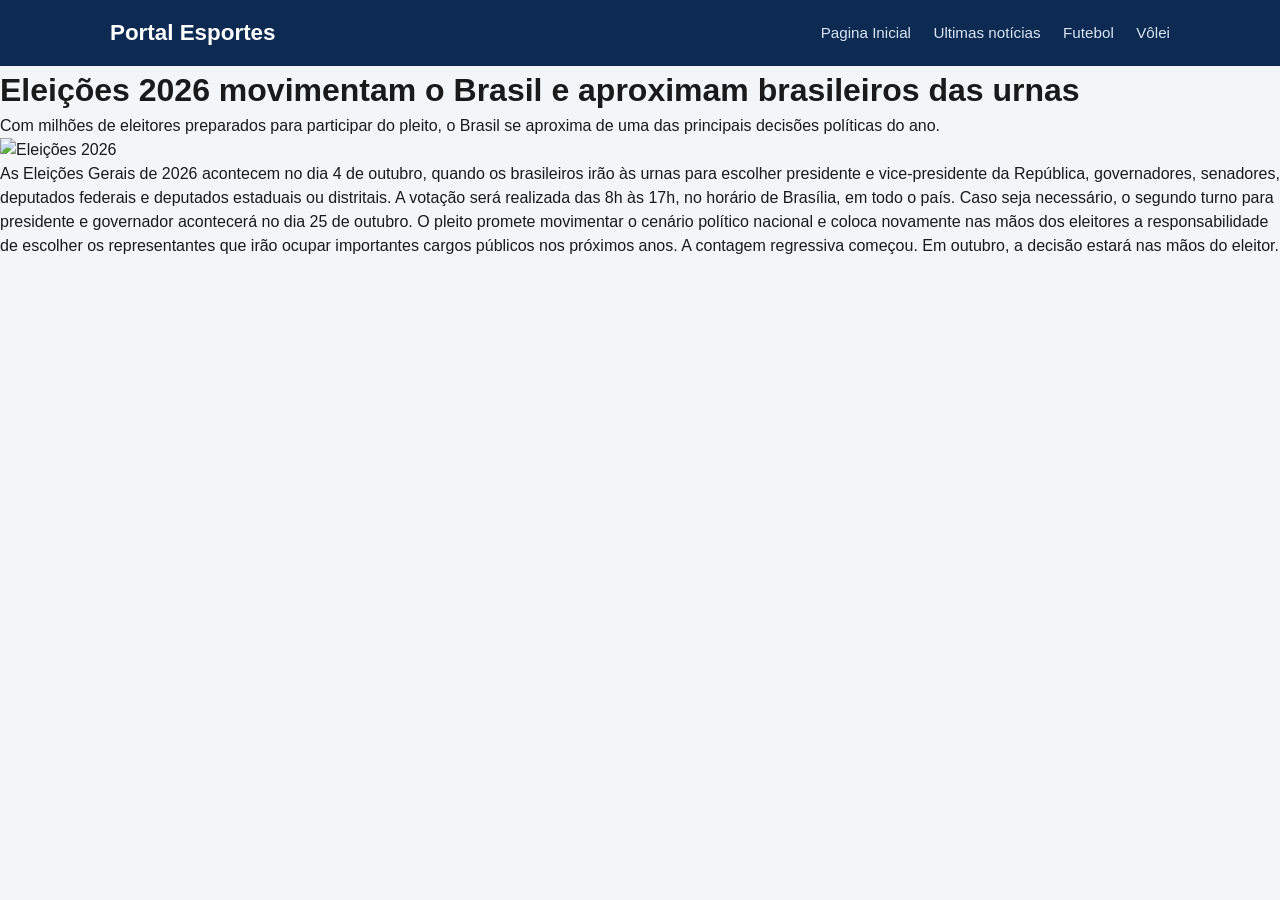
==== eleicoes.html @ f3d2abcf "Site Noticias" ====
<!DOCTYPE html>
<html lang="en">

<head>
    <meta charset="UTF-8">
    <meta name="viewport" content="width=device-width, initial-scale=1.0">
    <title>Document</title>
    <link rel="stylesheet" href="estilo.css">

    <style>
        .img-amostra {
            height: 500px;
            width: 500px;
            border: #0d0d0d 5px solid;
            border-radius: 5px;
        }
    </style>
</head>

<body>
    <header class="cabecalho">
        <div class="container">
            <a href="index.html" class="logo">Portal Esportes</a>
            <nav class="menu">
                <a href="index.html">Pagina Inicial</a>
                <a href="https://g1.globo.com/ultimas-noticias/">Ultimas notícias</a>
                <a href="futebol.html">Futebol</a>
                <a href="volei.html">Vôlei</a>



            </nav>
        </div>
    </header>
    <h1>Eleições 2026 movimentam o Brasil e aproximam brasileiros das urnas</h1>
    <p>Com milhões de eleitores preparados para participar do pleito, o Brasil se aproxima de uma das
        principais decisões
        políticas do ano.</p>
    <img src="imagens/designer-4-.avif" alt="Eleições 2026" class=".img-amostra"><br>

    As Eleições Gerais de 2026 acontecem no dia 4 de outubro, quando os brasileiros irão às urnas para
    escolher
    presidente e vice-presidente da República, governadores, senadores, deputados federais e deputados
    estaduais ou
    distritais.

    A votação será realizada das 8h às 17h, no horário de Brasília, em todo o país. Caso seja necessário, o
    segundo
    turno para presidente e governador acontecerá no dia 25 de outubro.

    O pleito promete movimentar o cenário político nacional e coloca novamente nas mãos dos eleitores a
    responsabilidade de
    escolher os representantes que irão ocupar importantes cargos públicos nos próximos anos.

    A contagem regressiva começou. Em outubro, a decisão estará nas mãos do eleitor.

</body>

</html>
---- estilo.css ----
* {
     box-sizing: border-box;
     margin: 0;
     padding: 0;
 }

 body {
     font-family: 'Segoe UI', Arial, sans-serif;
     background: #f4f5f7;
     color: #1a1a1a;
     line-height: 1.5;
 }

 .container {
     max-width: 1100px;
     margin: 0 auto;
     padding: 0 20px;
 }

 .cabecalho {
     background: #0d2b52;
     color: #fff;
     padding: 16px 0;
 }

 .cabecalho .container {
     display: flex;
     justify-content: space-between;
     align-items: center;
     flex-wrap: wrap;
 }

 .logo {
     color: #fff;
     font-size: 1.4rem;
     font-weight: bold;
     text-decoration: none;
 }

 .menu a {
     color: #d9e4f5;
     text-decoration: none;
     margin-left: 18px;
     font-size: 0.95rem;
 }

 .menu a:hover {
     color: #fff;
 }

 .conteudo {
     padding: 30px 20px;
     min-height: 60vh;
 }

 .lista-noticias {
     display: grid;
     grid-template-columns: repeat(auto-fill, minmax(280px, 1fr));
     gap: 20px;
     margin-top: 20px;
 }

 .card-noticia {
     background: #fff;
     border-radius: 8px;
     overflow: hidden;
     box-shadow: 0 1px 4px rgba(0, 0, 0, 0.1);
 }

 .card-noticia img {
     width: 100%;
     height: 160px;
     object-fit: cover;
 }

 .card-conteudo {
     padding: 16px;
 }

 .categoria-tag {
     display: inline-block;
     background: #e63946;
     color: #fff;
     font-size: 0.75rem;
     padding: 3px 10px;
     border-radius: 12px;
     margin-bottom: 8px;
     text-transform: uppercase;
 }

 .card-conteudo h2 {
     font-size: 1.1rem;
     margin: 6px 0;
 }

 .card-conteudo h2 a {
     color: #0d2b52;
     text-decoration: none;
 }

 .card-conteudo p {
     font-size: 0.9rem;
     color: #444;
     margin-bottom: 8px;
 }

 .card-conteudo small {
     color: #888;
 }

 .noticia-completa {
     background: #fff;
     padding: 24px;
     border-radius: 8px;
 }

 .noticia-completa h1 {
     margin: 10px 0;
 }

 .imagem-destaque {
     width: 100%;
     max-height: 400px;
     object-fit: cover;
     border-radius: 6px;
     margin: 16px 0;
 }

 .resumo {
     font-weight: bold;
     margin-bottom: 12px;
 }

 .voltar {
     display: inline-block;
     margin-top: 20px;
     color: #0d2b52;
 }

 .rodape {
     background: #0d2b52;
     color: #d9e4f5;
     text-align: center;
     padding: 16px 0;
     margin-top: 40px;
     font-size: 0.85rem;
 }
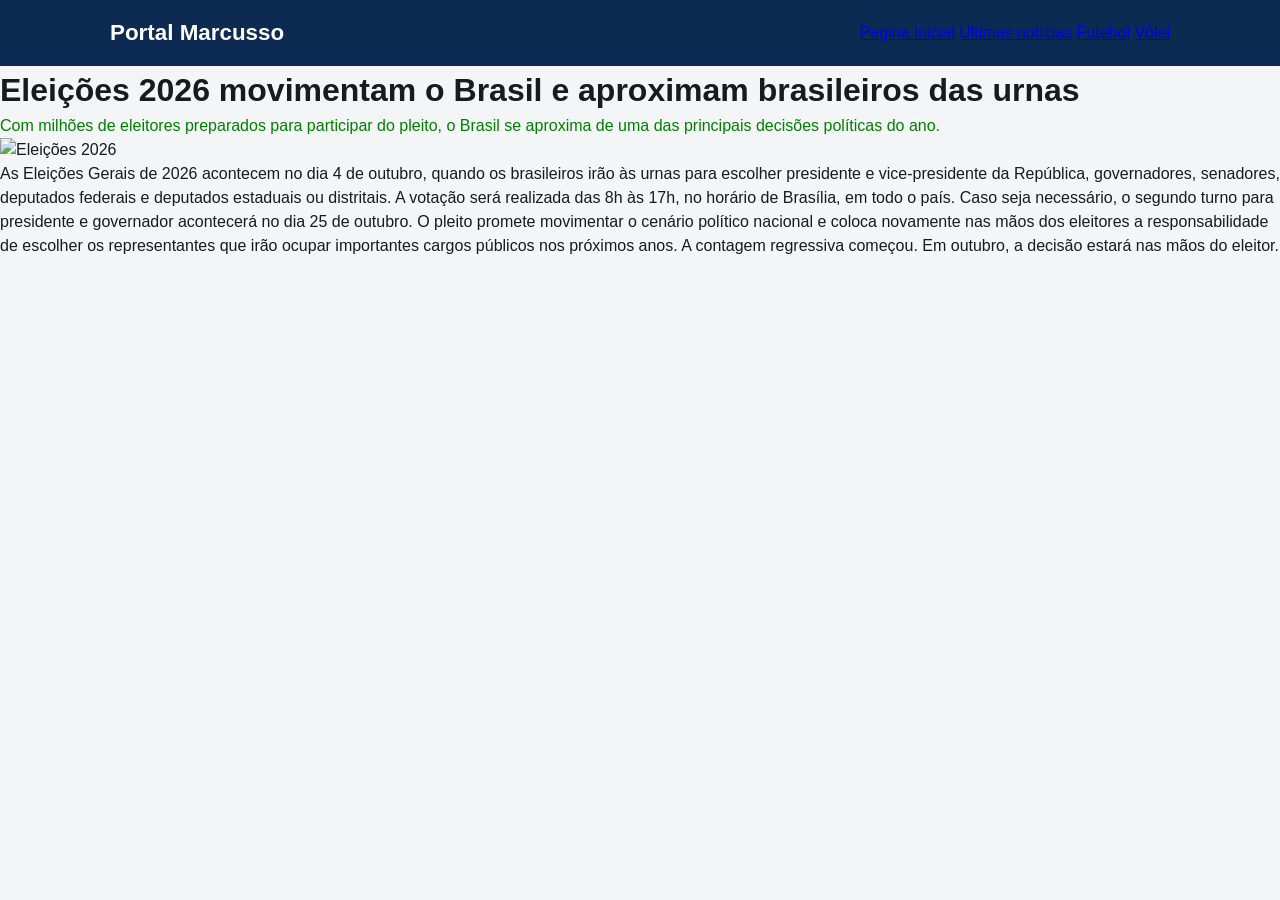
==== commit 1d26784e: "Versionando para mesa nova" ====
--- a/eleicoes.html
+++ b/eleicoes.html
@@ -20,8 +20,8 @@
 <body>
     <header class="cabecalho">
         <div class="container">
-            <a href="index.html" class="logo">Portal Esportes</a>
-            <nav class="menu">
+            <a href="index.html" class="logo">Portal Marcusso</a>
+            <nav>
                 <a href="index.html">Pagina Inicial</a>
                 <a href="https://g1.globo.com/ultimas-noticias/">Ultimas notícias</a>
                 <a href="futebol.html">Futebol</a>
@@ -33,7 +33,7 @@
         </div>
     </header>
     <h1>Eleições 2026 movimentam o Brasil e aproximam brasileiros das urnas</h1>
-    <p>Com milhões de eleitores preparados para participar do pleito, o Brasil se aproxima de uma das
+    <p id="container">Com milhões de eleitores preparados para participar do pleito, o Brasil se aproxima de uma das
         principais decisões
         políticas do ano.</p>
     <img src="imagens/designer-4-.avif" alt="Eleições 2026" class=".img-amostra"><br>
--- a/estilo.css
+++ b/estilo.css
@@ -16,6 +16,16 @@
      margin: 0 auto;
      padding: 0 20px;
  }
+
+ .container-conteudo {
+     display: flex;
+     justify-content: space-between;
+     align-items: flex-start;
+     gap: 20px;
+     margin-right: 200px;
+     margin-left: 200px;
+ }
+
 
  .cabecalho {
      background: #0d2b52;
@@ -37,14 +47,14 @@
      text-decoration: none;
  }
 
- .menu a {
+ .nav a {
      color: #d9e4f5;
      text-decoration: none;
      margin-left: 18px;
      font-size: 0.95rem;
  }
 
- .menu a:hover {
+ .nav a:hover {
      color: #fff;
  }
 
@@ -55,7 +65,14 @@
 
  .lista-noticias {
      display: grid;
-     grid-template-columns: repeat(auto-fill, minmax(280px, 1fr));
+     grid-template-columns: repeat(3, minmax(1px, 1fr));
+     margin-top: 20px;
+
+ }
+
+ .lista-conteudos {
+     justify-content: space-between;
+     align-items: flex-start;
      gap: 20px;
      margin-top: 20px;
  }
@@ -68,7 +85,7 @@
  }
 
  .card-noticia img {
-     width: 100%;
+     width: 300px;
      height: 160px;
      object-fit: cover;
  }
@@ -144,4 +161,24 @@
      padding: 16px 0;
      margin-top: 40px;
      font-size: 0.85rem;
+ }
+
+ thead {
+     background-color: #2058a0;
+ }
+
+ th,
+ td {
+     border: 1px solid rgb(0, 0, 0);
+     border-collapse: collapse;
+ }
+
+ p {
+     color: green;
+     line-height: 1.5;
+ }
+
+ * {
+     margin: 0;
+     padding: 0;
  }
